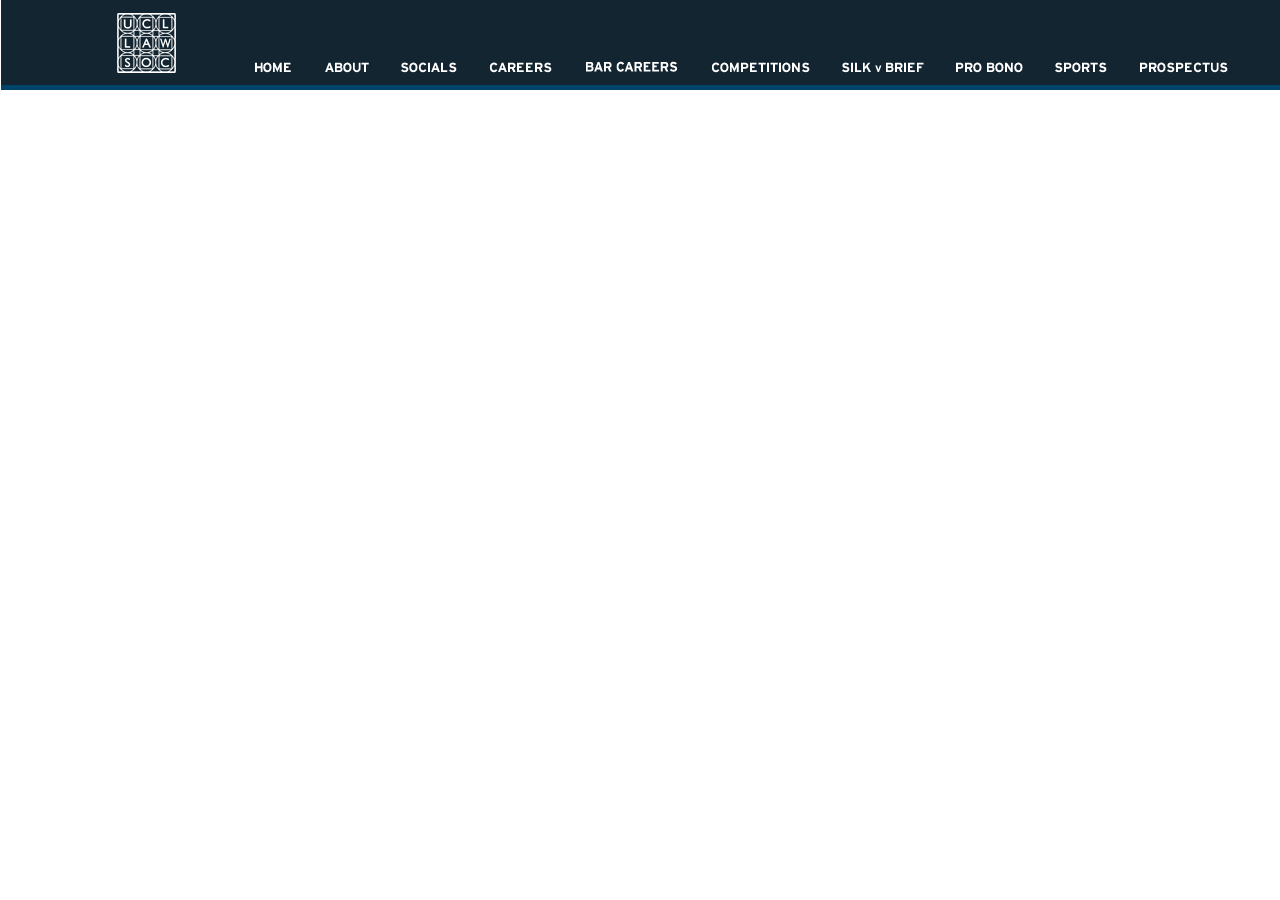
==== index.html @ e683cd86 "Initial Load Initial content of the current website" ====
<!DOCTYPE html PUBLIC "-//W3C//DTD XHTML 1.0 Frameset//EN" "http://www.w3.org/TR/xhtml1/DTD/xhtml1-frameset.dtd">
<html xmlns="http://www.w3.org/1999/xhtml">
<head>
<meta http-equiv="Content-Type" content="text/html; charset=UTF-8" />
<title>The UCL Law Society</title>
<link rel="icon" type="image/png" href="/images/icon.png" />
</head>
<frameset rows="90,*" cols="1,*" framespacing="0" frameborder="no" border="0">
  <frame src="../../../../Applications/Adobe Dreamweaver CS6/UntitledFrame-3">
  <frame src="indexframe.html" name="topFrame" scrolling="no" noresize="noresize" id="topFrame" title="topFrame" />
  <frame src="../../../../Applications/Adobe Dreamweaver CS6/UntitledFrame-4">
  <frame src="home.php" name="mainFrame" id="mainFrame" title="Menu" />
</frameset>
<noframes><body>
</body></noframes>
</html>
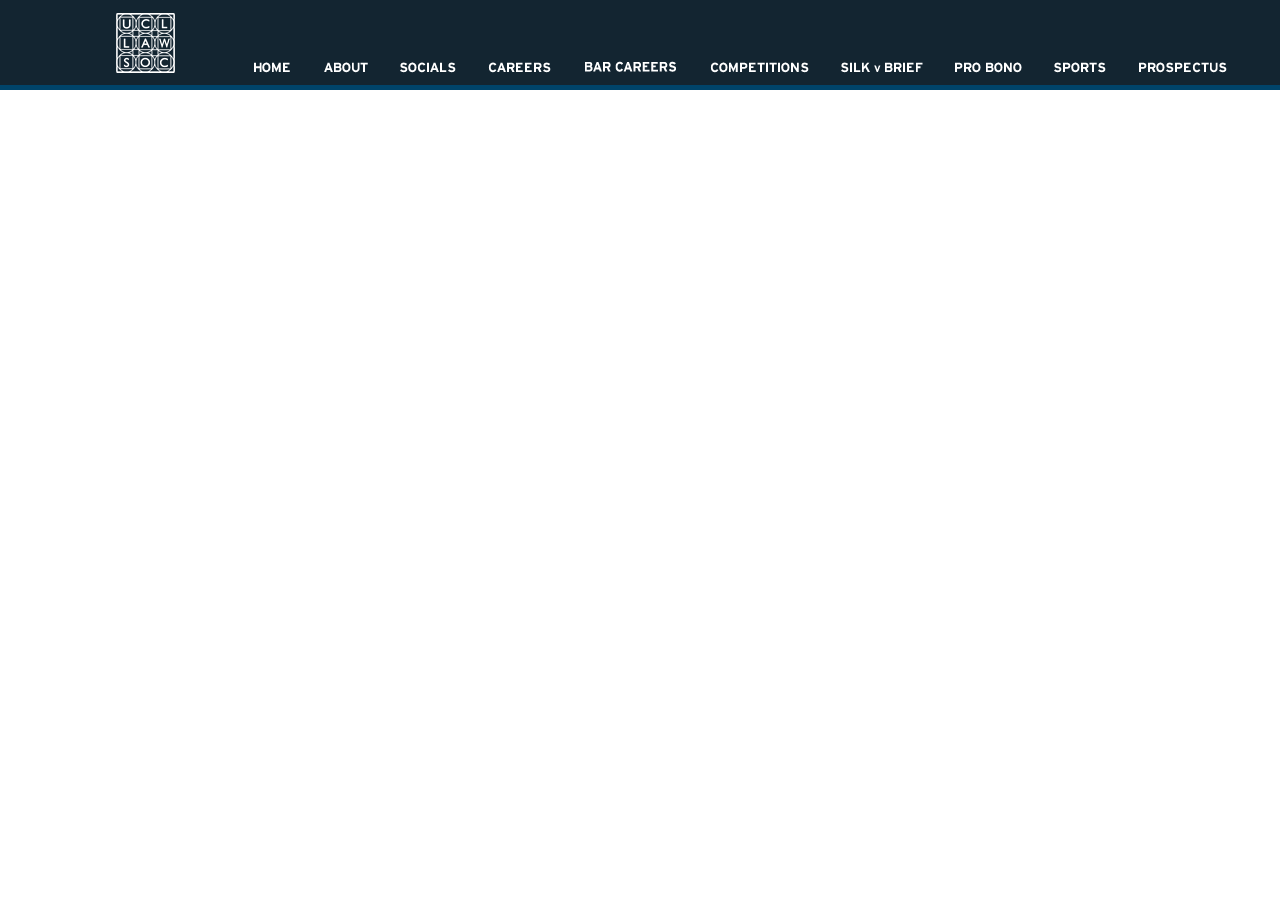
==== commit 9d3e4df5: "Remove unnecessary frames from the frameset" ====
--- a/index.html
+++ b/index.html
@@ -1,16 +1,14 @@
-<!DOCTYPE html PUBLIC "-//W3C//DTD XHTML 1.0 Frameset//EN" "http://www.w3.org/TR/xhtml1/DTD/xhtml1-frameset.dtd">
+﻿<!DOCTYPE html PUBLIC "-//W3C//DTD XHTML 1.0 Frameset//EN" "http://www.w3.org/TR/xhtml1/DTD/xhtml1-frameset.dtd">
 <html xmlns="http://www.w3.org/1999/xhtml">
 <head>
 <meta http-equiv="Content-Type" content="text/html; charset=UTF-8" />
 <title>The UCL Law Society</title>
 <link rel="icon" type="image/png" href="/images/icon.png" />
 </head>
-<frameset rows="90,*" cols="1,*" framespacing="0" frameborder="no" border="0">
-  <frame src="../../../../Applications/Adobe Dreamweaver CS6/UntitledFrame-3">
+<frameset rows="90,*" cols="1" framespacing="0" frameborder="no" border="0">
   <frame src="indexframe.html" name="topFrame" scrolling="no" noresize="noresize" id="topFrame" title="topFrame" />
-  <frame src="../../../../Applications/Adobe Dreamweaver CS6/UntitledFrame-4">
   <frame src="home.php" name="mainFrame" id="mainFrame" title="Menu" />
 </frameset>
 <noframes><body>
 </body></noframes>
-</html>
+</html>
